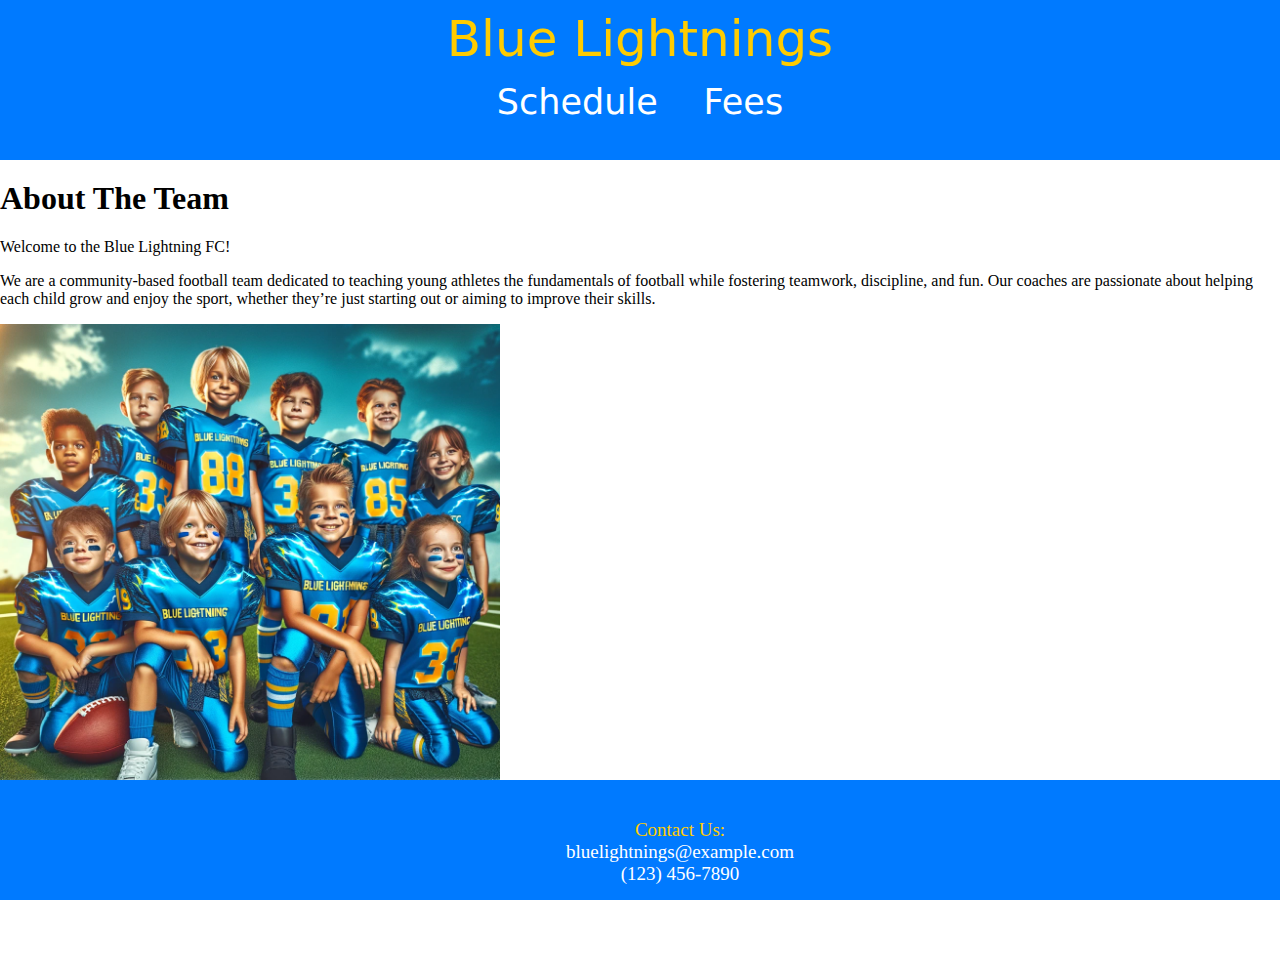
==== index.html @ 6c8dc711 "Added flavicon with team logo to all 3 pages. Corrected error with the navigation bar on fees page." ====
<!DOCTYPE html>
<html lang="en">
<head>
    <meta charset="UTF-8">
    <meta name="viewport" content="width=device-width, initial-scale=1.0">
    <title>About</title>
    <link rel="icon" href="resources/Blue_Lightning_FC_Logo.png">
    <link rel="stylesheet" href="index.css">
</head>
 <!-- Navigation bar on homepage.-->
<header>
    Blue Lightnings
    <nav>
      <li><a href="schedule.html">Schedule</a></li>
      <li><a href="fees.html">Fees</a></li>
    </nav>
 </header>
<body>

    <h1>About The Team</h1>

    <p>Welcome to the Blue Lightning FC!</p>
    
    <p>We are a community-based football team dedicated to teaching young athletes the fundamentals of football while fostering teamwork, discipline, and fun. Our coaches are passionate about helping each child grow and enjoy the sport, whether they’re just starting out or aiming to improve their skills.</p>

    <img width="500px" src="./resources/Team_Photo.jpeg"></img>

</body>

<footer>
      
    <ul>
    <li id="contact-us">Contact Us:</li>
    <li>bluelightnings@example.com</li>
    <li>(123) 456-7890</li>
  </ul>  
 
</footer>
</html>
---- index.css ----
/*Header at top*/
header{
    height: 150px; /*Height set to this value so header isint too big*/
    padding-top: 10px ;
    position: fixed;
    top: 0;
    background-color: #007aff;
    width: 100%;
    font-size: 50px;
    font-family: system-ui, -apple-system, BlinkMacSystemFont, 'Segoe UI', Roboto, Oxygen, Ubuntu, Cantarell, 'Open Sans', 'Helvetica Neue', sans-serif;
    text-align: center;
    color: #ffcc00;
}

/*Layout of navigation bar in header.*/
nav li{
    color: white;
    font-size: 35px;
    display: inline;
    padding: 15px;
}

/*Make the clickable links white and not change color when they are clicked*/
nav a {
    color: white;
    text-decoration: none;
}

/*Added so header dosent overlap with the title of the table*/
/*Padding and margin left are set to 0 to remove default margin in body which prevents header from taking full width of page. */
body{
    margin-top: 180px;
    padding: 0;
    margin-left: 0;
    margin-bottom: 150px; /* So footer dosent overlap with practice time.*/
   }

/*Footer code at the bottom of the page*/

footer{
    background-color: #007aff;
    color: white;
    text-align: center;
    padding: 20px;
    position: fixed;
    bottom: 0;
    width: 100%;
    height: 80px;
    font-size: 19px;
 }
 footer ul{
    list-style: none;
 }
 
 #contact-us{
     color: #ffcc00;
 }
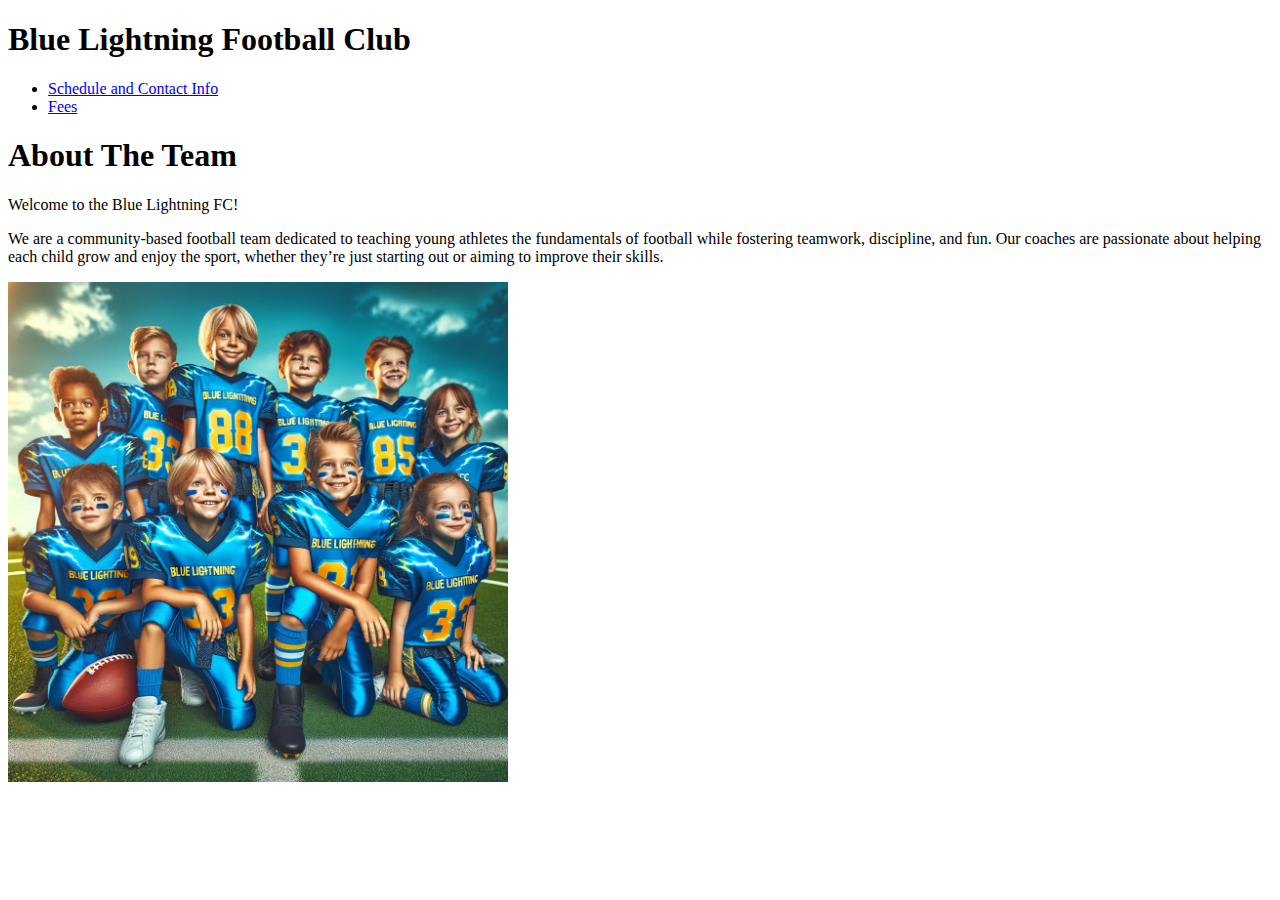
==== commit e60550ff: "Merge branch 'about' of https://github.com/oy-yuji/Foundation-Final-Project into about" ====
--- a/index.html
+++ b/index.html
@@ -4,18 +4,19 @@
     <meta charset="UTF-8">
     <meta name="viewport" content="width=device-width, initial-scale=1.0">
     <title>About</title>
-    <link rel="icon" href="resources/Blue_Lightning_FC_Logo.png">
-    <link rel="stylesheet" href="index.css">
 </head>
- <!-- Navigation bar on homepage.-->
+<body>
+    <!-- Navigation bar on homepage.-->
 <header>
-    Blue Lightnings
+    <h1>Blue Lightning Football Club</h1>
     <nav>
-      <li><a href="schedule.html">Schedule</a></li>
-      <li><a href="fees.html">Fees</a></li>
+        <ul>
+            <li><a href="schedule.html">Schedule and Contact Info</a></li>
+            <li> <a href="fees.html">Fees</a></li>
+            
+        </ul>
     </nav>
- </header>
-<body>
+</header>
 
     <h1>About The Team</h1>
 
@@ -26,14 +27,4 @@
     <img width="500px" src="./resources/Team_Photo.jpeg"></img>
 
 </body>
-
-<footer>
-      
-    <ul>
-    <li id="contact-us">Contact Us:</li>
-    <li>bluelightnings@example.com</li>
-    <li>(123) 456-7890</li>
-  </ul>  
- 
-</footer>
 </html>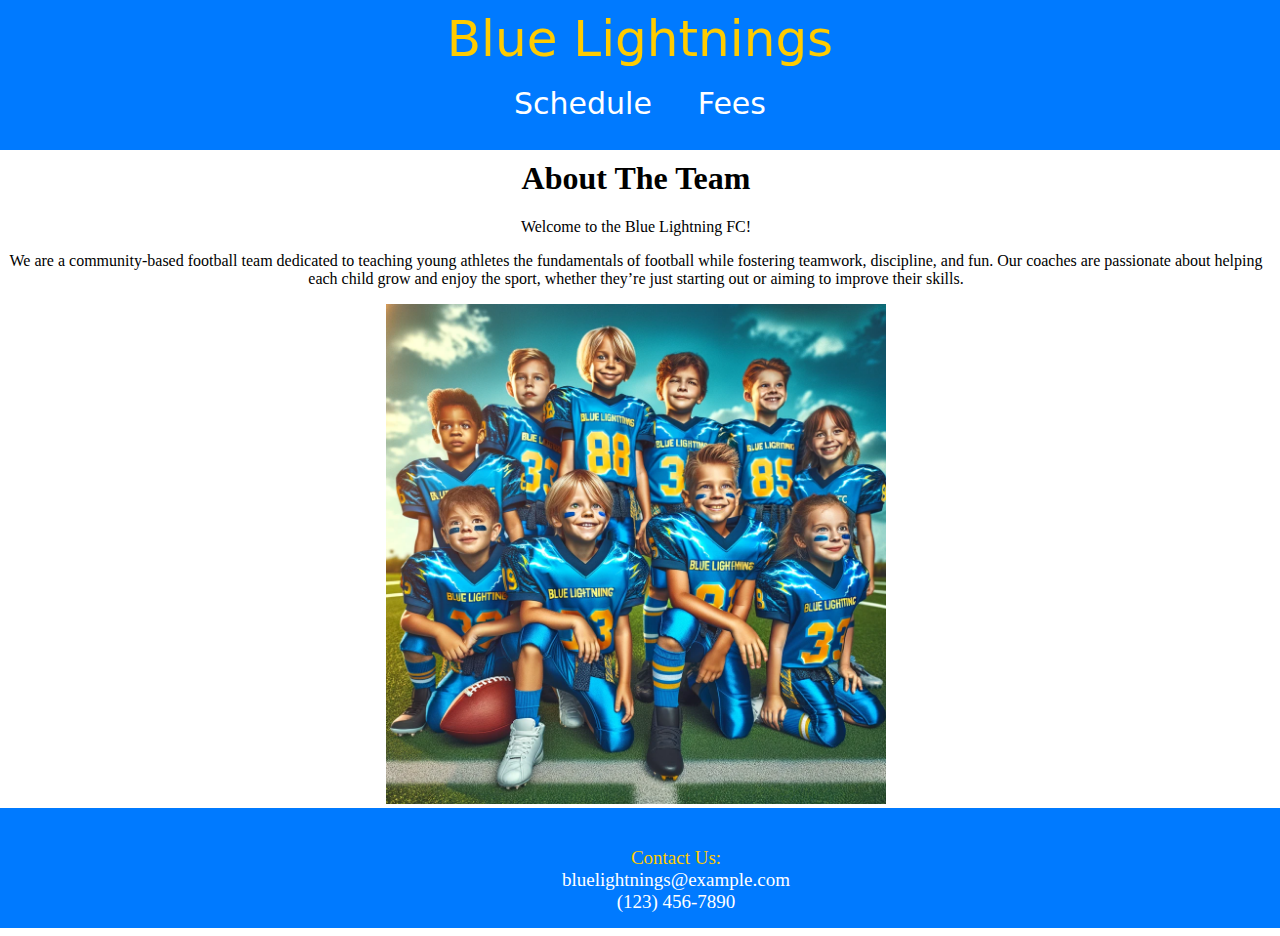
==== commit ea5949cb: "Updated header to 'fixed' and added margin to top of body." ====
--- a/index.html
+++ b/index.html
@@ -4,20 +4,22 @@
     <meta charset="UTF-8">
     <meta name="viewport" content="width=device-width, initial-scale=1.0">
     <title>About</title>
+    <link rel="icon" href="resources/Blue_Lightning_FC_Logo.png">
+    <link rel="stylesheet" href="index.css">
 </head>
+
+<!-- Navigation bar on homepage.-->
+
 <body>
-    <!-- Navigation bar on homepage.-->
-<header>
-    <h1>Blue Lightning Football Club</h1>
+
+  <header>
+    Blue Lightnings
     <nav>
-        <ul>
-            <li><a href="schedule.html">Schedule and Contact Info</a></li>
-            <li> <a href="fees.html">Fees</a></li>
-            
-        </ul>
+      <li><a href="schedule.html">Schedule</a></li>
+      <li><a href="fees.html">Fees</a></li>
     </nav>
-</header>
-
+ </header>
+ 
     <h1>About The Team</h1>
 
     <p>Welcome to the Blue Lightning FC!</p>
@@ -26,5 +28,16 @@
 
     <img width="500px" src="./resources/Team_Photo.jpeg"></img>
 
+<footer>
+      
+    <ul>
+    <li id="contact-us">Contact Us:</li>
+    <li>bluelightnings@example.com</li>
+    <li>(123) 456-7890</li>
+  </ul>  
+ 
+</footer>
+
 </body>
+
 </html>--- a/index.css
+++ b/index.css
@@ -0,0 +1,59 @@
+/*Header at top*/
+header{
+    height: 140px; /*Height set to this value so header isint too big*/
+    padding-top: 10px;
+    position:fixed;
+    top: 0;
+    background-color: #007aff;
+    width: 100%;
+    font-size: 50px;
+    font-family: system-ui, -apple-system, BlinkMacSystemFont, 'Segoe UI', Roboto, Oxygen, Ubuntu, Cantarell, 'Open Sans', 'Helvetica Neue', sans-serif;
+    text-align: center;
+    color: #ffcc00;
+    
+}
+
+/*Layout of navigation bar in header.*/
+nav li{
+    color: white;
+    font-size: 30px;
+    display: inline;
+    padding: 15px;
+}
+
+/*Make the clickable links white and not change color when they are clicked*/
+nav a {
+    color: white;
+    text-decoration: none;
+}
+
+/*Added so header dosent overlap with the title of the table*/
+/*Padding and margin left are set to 0 to remove default margin in body which prevents header from taking full width of page. */
+body{
+    text-align: center;
+    margin-top: 160px;
+    padding: 0px;
+    margin-left: 0;
+
+   }
+
+/*Footer code at the bottom of the page*/
+
+footer{
+    background-color: #007aff;
+    color: white;
+    text-align: center;
+    padding: 20px;
+    position: relative;
+    bottom: 0px;
+    width: 100%;
+    height: 80px;
+    font-size: 19px;
+ }
+ footer ul{
+    list-style: none;
+ }
+ 
+ #contact-us{
+     color: #ffcc00;
+ }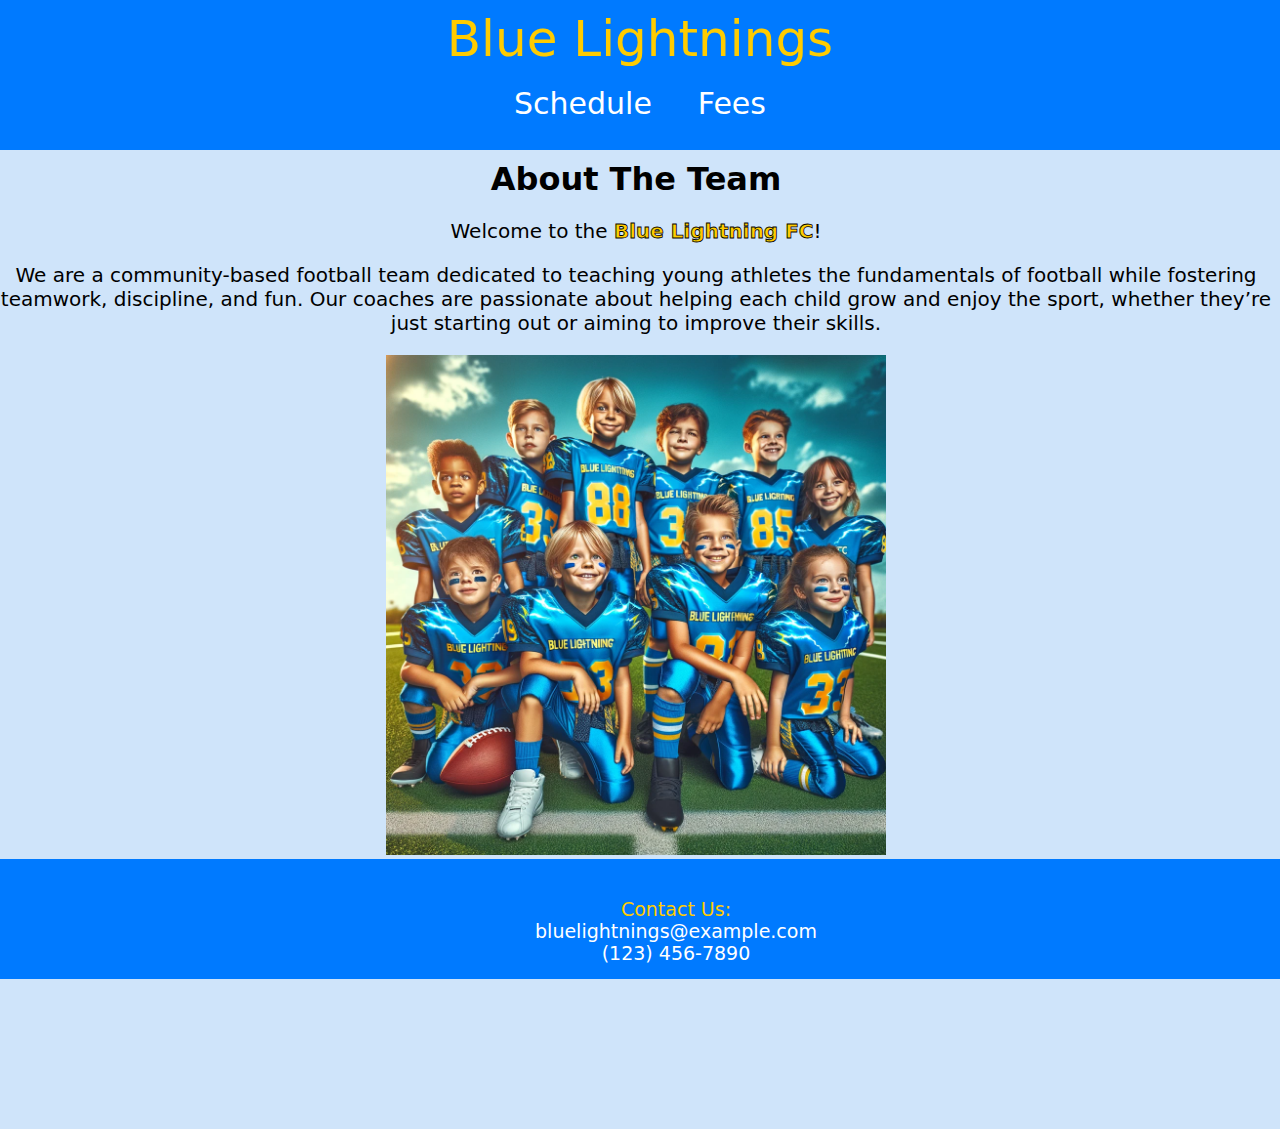
==== commit 652c4ad5: "Merge branch 'main' into header-footer-changes" ====
--- a/index.html
+++ b/index.html
@@ -22,7 +22,7 @@
  
     <h1>About The Team</h1>
 
-    <p>Welcome to the Blue Lightning FC!</p>
+    <p>Welcome to the <span class="highlight">Blue Lightning FC</span>!</p>
     
     <p>We are a community-based football team dedicated to teaching young athletes the fundamentals of football while fostering teamwork, discipline, and fun. Our coaches are passionate about helping each child grow and enjoy the sport, whether they’re just starting out or aiming to improve their skills.</p>
 
--- a/index.css
+++ b/index.css
@@ -11,6 +11,17 @@
     text-align: center;
     color: #ffcc00;
     
+}
+
+.highlight{
+    color: #ffcc00;
+    -webkit-text-stroke: black 0.8px;
+    font-size: 20px;
+    font-weight: bold;
+}
+
+h1{
+    font-family: system-ui, -apple-system, BlinkMacSystemFont, 'Segoe UI', Roboto, Oxygen, Ubuntu, Cantarell, 'Open Sans', 'Helvetica Neue', sans-serif;
 }
 
 /*Layout of navigation bar in header.*/
@@ -34,9 +45,15 @@
     margin-top: 160px;
     padding: 0px;
     margin-left: 0;
-
+    margin-bottom: 150px; /* So footer dosent overlap with practice time.*/
+    background-color: #cfe4fa;
+    font-family: system-ui, -apple-system, BlinkMacSystemFont, 'Segoe UI', Roboto, Oxygen, Ubuntu, Cantarell, 'Open Sans', 'Helvetica Neue', sans-serif;
    }
 
+/* Make the font size bigger in the paragraph on index page*/
+   p{
+    font-size: 20px;
+   }
 /*Footer code at the bottom of the page*/
 
 footer{
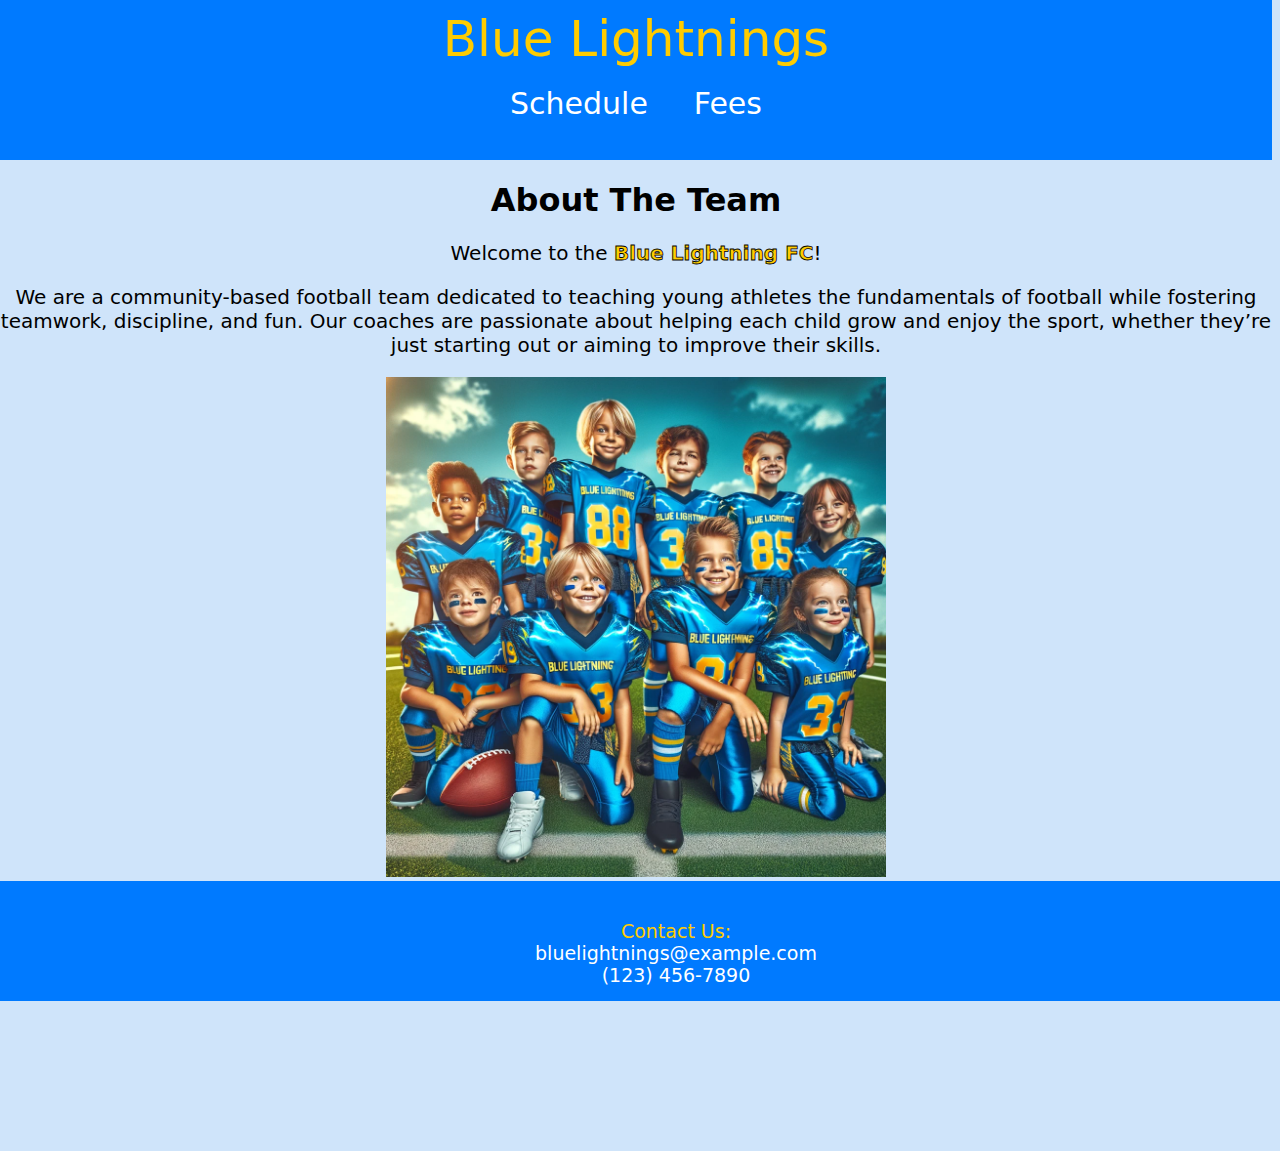
==== commit 046b6d37: "Made the team name pop out more on the index page." ====
--- a/index.html
+++ b/index.html
@@ -7,19 +7,16 @@
     <link rel="icon" href="resources/Blue_Lightning_FC_Logo.png">
     <link rel="stylesheet" href="index.css">
 </head>
-
-<!-- Navigation bar on homepage.-->
-
-<body>
-
-  <header>
+ <!-- Navigation bar on homepage.-->
+<header>
     Blue Lightnings
     <nav>
       <li><a href="schedule.html">Schedule</a></li>
       <li><a href="fees.html">Fees</a></li>
     </nav>
  </header>
- 
+<body>
+
     <h1>About The Team</h1>
 
     <p>Welcome to the <span class="highlight">Blue Lightning FC</span>!</p>
@@ -27,6 +24,9 @@
     <p>We are a community-based football team dedicated to teaching young athletes the fundamentals of football while fostering teamwork, discipline, and fun. Our coaches are passionate about helping each child grow and enjoy the sport, whether they’re just starting out or aiming to improve their skills.</p>
 
     <img width="500px" src="./resources/Team_Photo.jpeg"></img>
+
+
+</body>
 
 <footer>
       
@@ -37,7 +37,4 @@
   </ul>  
  
 </footer>
-
-</body>
-
 </html>--- a/index.css
+++ b/index.css
@@ -1,8 +1,8 @@
 /*Header at top*/
 header{
-    height: 140px; /*Height set to this value so header isint too big*/
-    padding-top: 10px;
-    position:fixed;
+    height: 150px; /*Height set to this value so header isint too big*/
+    padding-top: 10px ;
+    position: relative;
     top: 0;
     background-color: #007aff;
     width: 100%;
@@ -10,7 +10,6 @@
     font-family: system-ui, -apple-system, BlinkMacSystemFont, 'Segoe UI', Roboto, Oxygen, Ubuntu, Cantarell, 'Open Sans', 'Helvetica Neue', sans-serif;
     text-align: center;
     color: #ffcc00;
-    
 }
 
 .highlight{
@@ -19,7 +18,6 @@
     font-size: 20px;
     font-weight: bold;
 }
-
 h1{
     font-family: system-ui, -apple-system, BlinkMacSystemFont, 'Segoe UI', Roboto, Oxygen, Ubuntu, Cantarell, 'Open Sans', 'Helvetica Neue', sans-serif;
 }
@@ -42,8 +40,8 @@
 /*Padding and margin left are set to 0 to remove default margin in body which prevents header from taking full width of page. */
 body{
     text-align: center;
-    margin-top: 160px;
-    padding: 0px;
+    margin-top: 0px;
+    padding: 0;
     margin-left: 0;
     margin-bottom: 150px; /* So footer dosent overlap with practice time.*/
     background-color: #cfe4fa;
@@ -62,7 +60,7 @@
     text-align: center;
     padding: 20px;
     position: relative;
-    bottom: 0px;
+    bottom: 0;
     width: 100%;
     height: 80px;
     font-size: 19px;
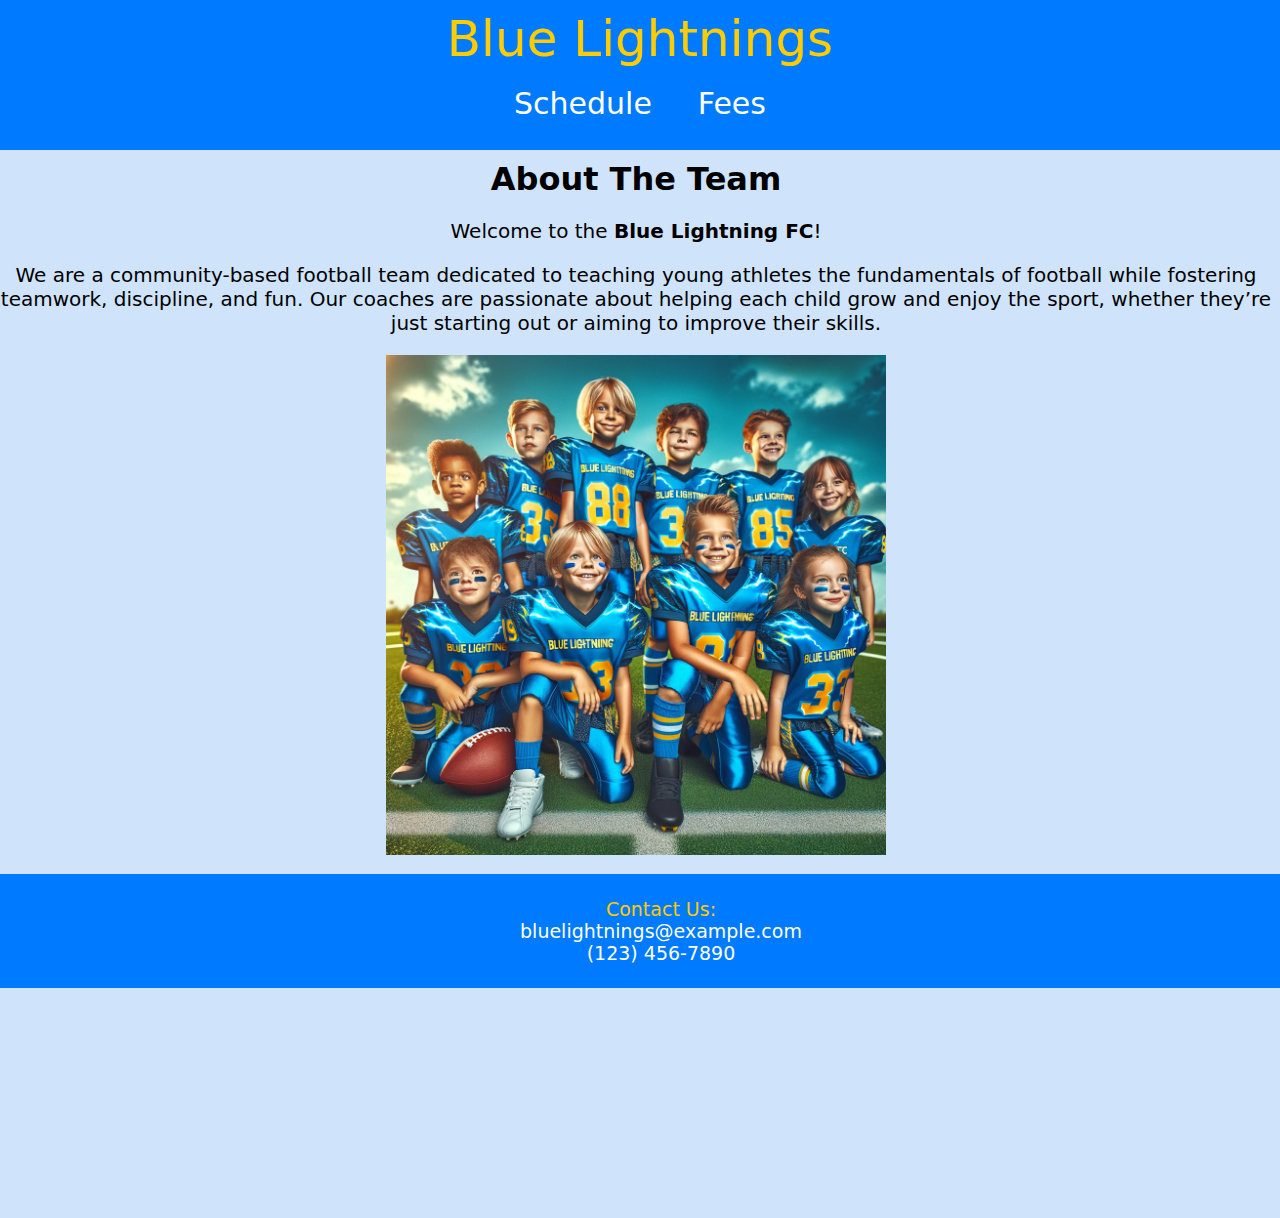
==== commit e1cd658d: "Edited index html page and css page to make sure it is W3C valid." ====
--- a/index.html
+++ b/index.html
@@ -7,34 +7,31 @@
     <link rel="icon" href="resources/Blue_Lightning_FC_Logo.png">
     <link rel="stylesheet" href="index.css">
 </head>
- <!-- Navigation bar on homepage.-->
-<header>
+
+<body>
+  <header>
     Blue Lightnings
     <nav>
-      <li><a href="schedule.html">Schedule</a></li>
-      <li><a href="fees.html">Fees</a></li>
+      <ul>
+        <li><a href="schedule.html">Schedule</a></li>
+        <li><a href="fees.html">Fees</a></li>
+      </ul>
     </nav>
- </header>
-<body>
+  </header>
 
-    <h1>About The Team</h1>
+  <h1>About The Team</h1>
 
-    <p>Welcome to the <span class="highlight">Blue Lightning FC</span>!</p>
-    
-    <p>We are a community-based football team dedicated to teaching young athletes the fundamentals of football while fostering teamwork, discipline, and fun. Our coaches are passionate about helping each child grow and enjoy the sport, whether they’re just starting out or aiming to improve their skills.</p>
+  <p>Welcome to the <span class="highlight">Blue Lightning FC</span>!</p>
+  <p>We are a community-based football team dedicated to teaching young athletes the fundamentals of football while fostering teamwork, discipline, and fun. Our coaches are passionate about helping each child grow and enjoy the sport, whether they’re just starting out or aiming to improve their skills.</p>
+  <img width="500" src="./resources/Team_Photo.jpeg" alt="team picture">
 
-    <img width="500px" src="./resources/Team_Photo.jpeg"></img>
-
-
+  <footer>
+    <ul>
+     <li id="contact-us">Contact Us:</li>
+     <li>bluelightnings@example.com</li>
+     <li>(123) 456-7890</li>
+    </ul>  
+  </footer>
 </body>
 
-<footer>
-      
-    <ul>
-    <li id="contact-us">Contact Us:</li>
-    <li>bluelightnings@example.com</li>
-    <li>(123) 456-7890</li>
-  </ul>  
- 
-</footer>
 </html>--- a/index.css
+++ b/index.css
@@ -1,8 +1,8 @@
 /*Header at top*/
 header{
-    height: 150px; /*Height set to this value so header isint too big*/
-    padding-top: 10px ;
-    position: relative;
+    height: 140px; /*Height set to this value so header isint too big*/
+    padding-top: 10px;
+    position:fixed;
     top: 0;
     background-color: #007aff;
     width: 100%;
@@ -10,16 +10,23 @@
     font-family: system-ui, -apple-system, BlinkMacSystemFont, 'Segoe UI', Roboto, Oxygen, Ubuntu, Cantarell, 'Open Sans', 'Helvetica Neue', sans-serif;
     text-align: center;
     color: #ffcc00;
+    
 }
 
 .highlight{
-    color: #ffcc00;
-    -webkit-text-stroke: black 0.8px;
     font-size: 20px;
     font-weight: bold;
 }
+
 h1{
     font-family: system-ui, -apple-system, BlinkMacSystemFont, 'Segoe UI', Roboto, Oxygen, Ubuntu, Cantarell, 'Open Sans', 'Helvetica Neue', sans-serif;
+}
+
+/*Added while doing the W3C verification so the navigation bar is contained inthe header.*/
+nav ul{
+    margin: 0;
+    padding: 0;
+    list-style: none;
 }
 
 /*Layout of navigation bar in header.*/
@@ -40,30 +47,35 @@
 /*Padding and margin left are set to 0 to remove default margin in body which prevents header from taking full width of page. */
 body{
     text-align: center;
-    margin-top: 0px;
-    padding: 0;
+    margin-top: 160px;
+    padding: 0px;
+    padding-bottom: 80px;
     margin-left: 0;
-    margin-bottom: 150px; /* So footer dosent overlap with practice time.*/
+    margin-bottom: 150px; /* So footer dosent overlap with picture.*/
     background-color: #cfe4fa;
     font-family: system-ui, -apple-system, BlinkMacSystemFont, 'Segoe UI', Roboto, Oxygen, Ubuntu, Cantarell, 'Open Sans', 'Helvetica Neue', sans-serif;
-   }
+}
 
-/* Make the font size bigger in the paragraph on index page*/
+/*Make the font size bigger in the paragraph on index page*/
    p{
     font-size: 20px;
    }
+
 /*Footer code at the bottom of the page*/
 
 footer{
+    margin: 0;
+    padding: 0;
     background-color: #007aff;
     color: white;
     text-align: center;
-    padding: 20px;
     position: relative;
-    bottom: 0;
+    padding: 5px;
+    margin-top: 15px;
+    bottom: 0px;
     width: 100%;
-    height: 80px;
     font-size: 19px;
+    font-family: system-ui, -apple-system, BlinkMacSystemFont, 'Segoe UI', Roboto, Oxygen, Ubuntu, Cantarell, 'Open Sans', 'Helvetica Neue', sans-serif;
  }
  footer ul{
     list-style: none;
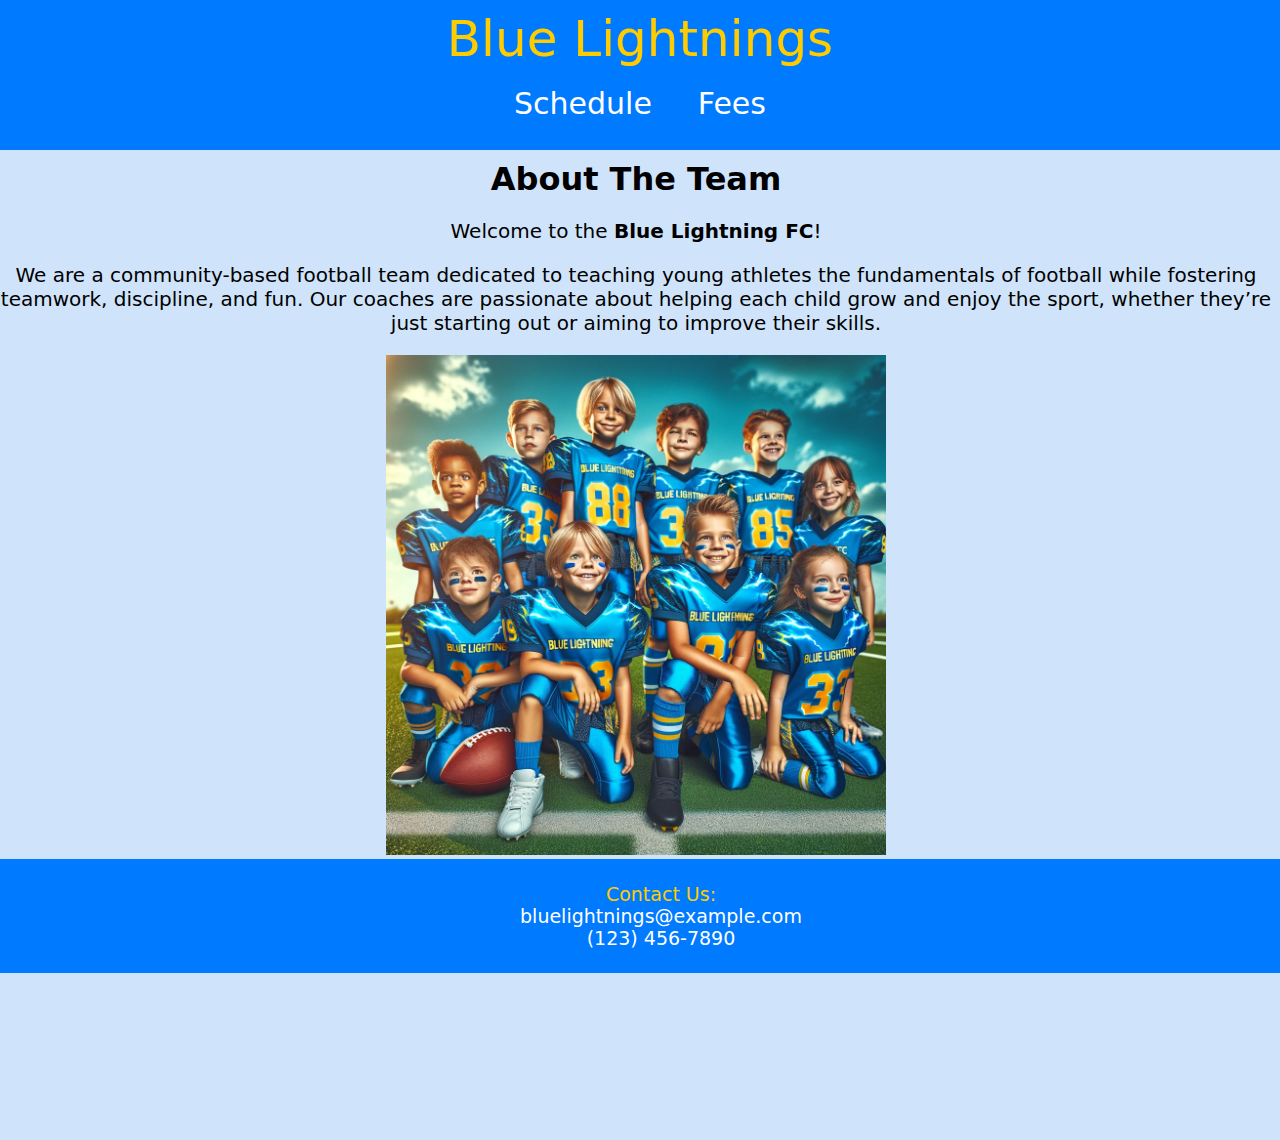
==== commit b62a7c00: "Removed some spacing." ====
--- a/index.html
+++ b/index.html
@@ -24,7 +24,7 @@
   <p>Welcome to the <span class="highlight">Blue Lightning FC</span>!</p>
   <p>We are a community-based football team dedicated to teaching young athletes the fundamentals of football while fostering teamwork, discipline, and fun. Our coaches are passionate about helping each child grow and enjoy the sport, whether they’re just starting out or aiming to improve their skills.</p>
   <img width="500" src="./resources/Team_Photo.jpeg" alt="team picture">
-
+  
   <footer>
     <ul>
      <li id="contact-us">Contact Us:</li>
--- a/index.css
+++ b/index.css
@@ -1,3 +1,10 @@
+/* purpose: to make the footer stick to the bottom & adapts to small screens like mobile phones */
+html{
+
+    height: 100%
+}
+
+
 /*Header at top*/
 header{
     height: 140px; /*Height set to this value so header isint too big*/
@@ -54,7 +61,10 @@
     margin-bottom: 150px; /* So footer dosent overlap with picture.*/
     background-color: #cfe4fa;
     font-family: system-ui, -apple-system, BlinkMacSystemFont, 'Segoe UI', Roboto, Oxygen, Ubuntu, Cantarell, 'Open Sans', 'Helvetica Neue', sans-serif;
-}
+/* purpose: to make the footer stick to the bottom & adapts to small screens like mobile phones */
+    min-height: 100%;
+/*  */
+   }
 
 /*Make the font size bigger in the paragraph on index page*/
    p{
@@ -75,8 +85,13 @@
     bottom: 0px;
     width: 100%;
     font-size: 19px;
+/* purpose: to make the footer stick to the bottom */
+    display:flex;
+    flex-direction: column;
+    margin-top: auto;
     font-family: system-ui, -apple-system, BlinkMacSystemFont, 'Segoe UI', Roboto, Oxygen, Ubuntu, Cantarell, 'Open Sans', 'Helvetica Neue', sans-serif;
  }
+ 
  footer ul{
     list-style: none;
  }
